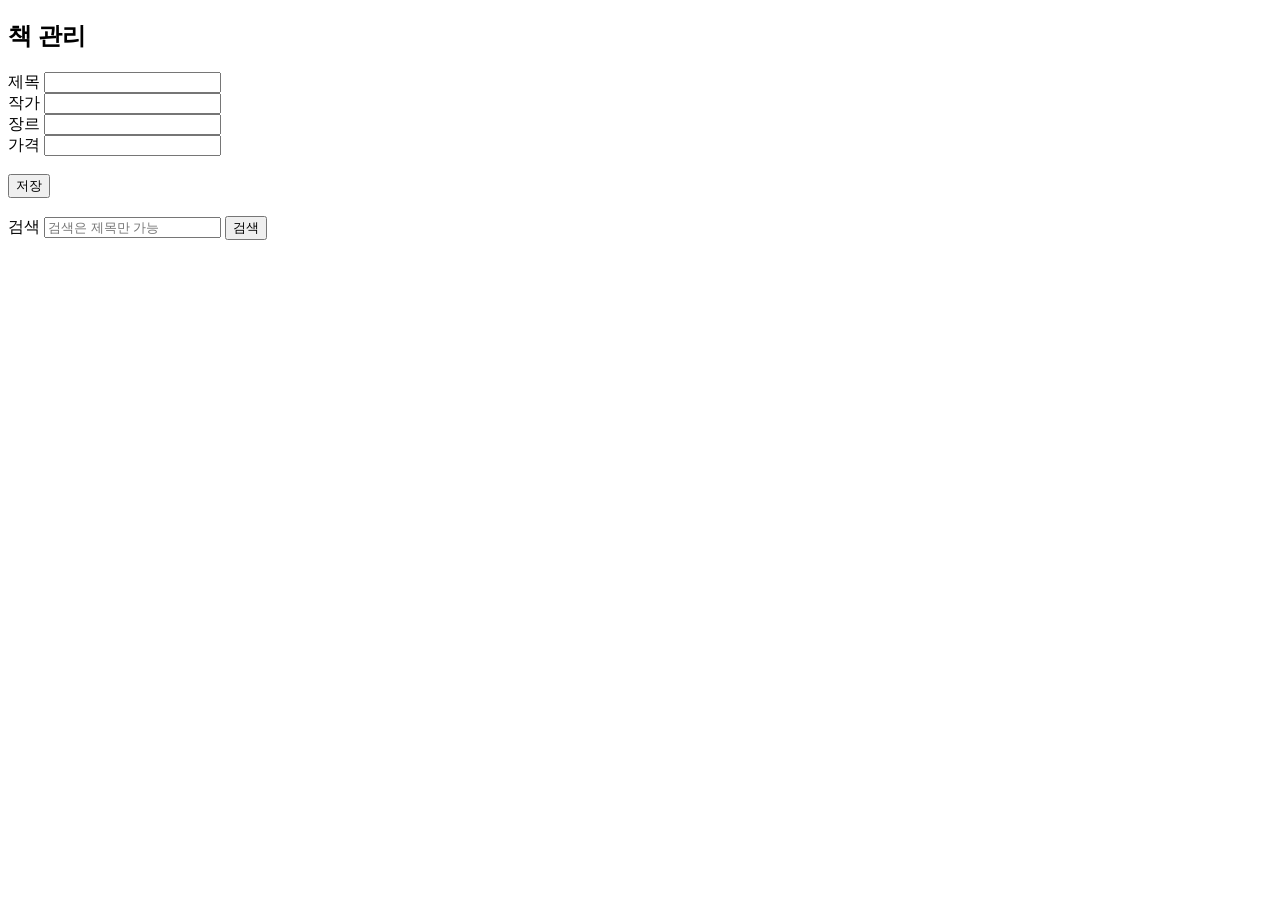
==== crud.html @ 67d53953 "익스터널 방식으로 재구성" ====
<!DOCTYPE html>

<html>
    <head>
        <meta charset="utf-8">
        <meta http-equiv="X-UA-Compatible" content="IE=edge">
        <title></title>
        <meta name="description" content="">
        <meta name="viewport" content="width=device-width, initial-scale=1">
        <link rel="stylesheet" href="">
    </head>
    <body>
        <h2>책 관리 </h2>
    <form id="form">
        <label>제목</label>
        <input type="text" id="t"><br>
        <label>작가</label>
        <input type="text" id="a"><br>
        <label>장르</label>
        <input type="text" id="g"><br>
        <label>가격</label>
        <input type="number" id="p">
        <br><br>

        <button type="submit">저장</button>

    </form><br>
    <label>검색</label>
    <input type="text" id = "surch" placeholder="검색은 제목만 가능">
    <button type="button" id="sbtn">검색</button>

    <br><br>


    <table id="datatable"><!--데이터가 담길 장소-->

    </table>

        <script src="Js.js"></script>
    </body>
</html>
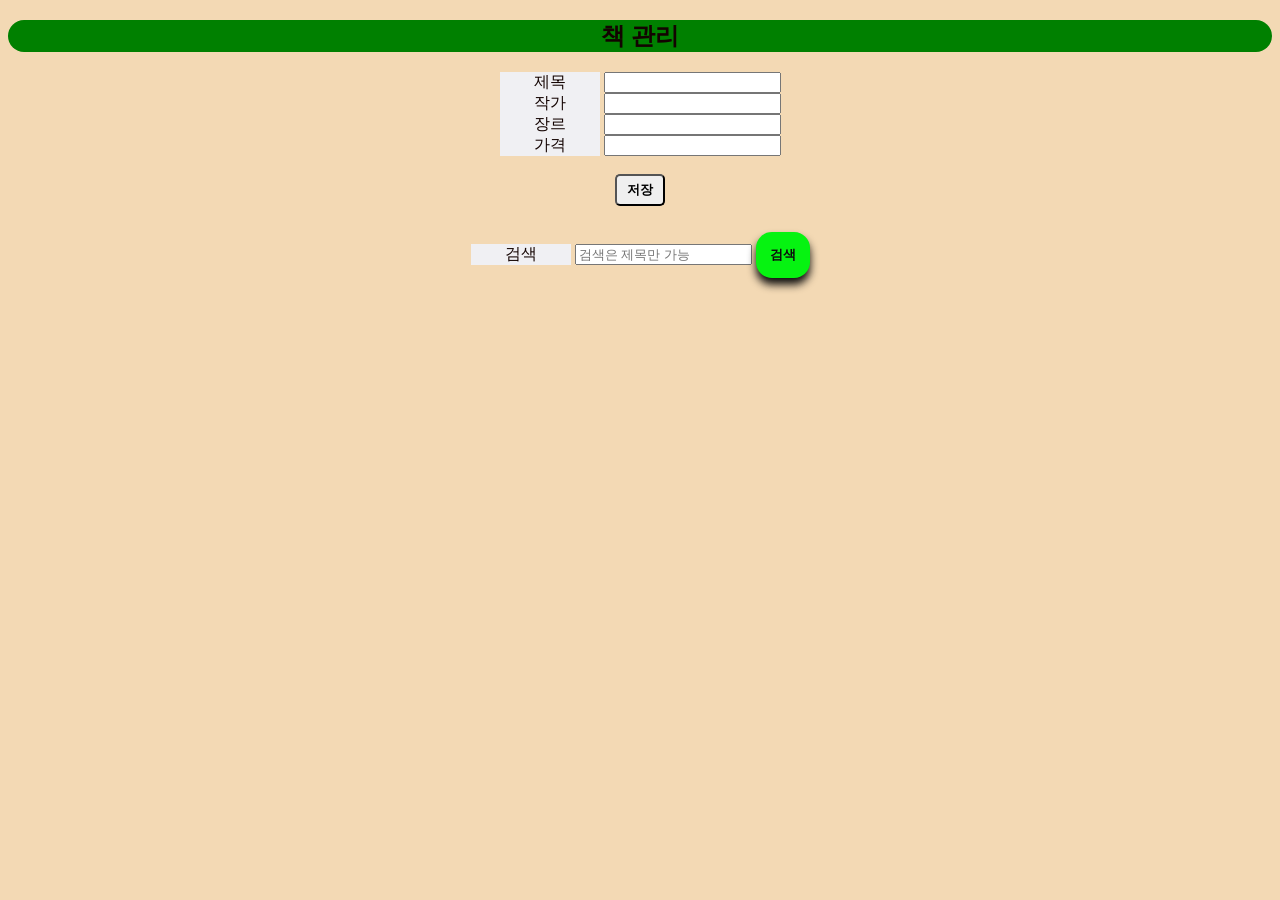
==== commit 9cadd4ff: "css적용 완료" ====
--- a/crud.html
+++ b/crud.html
@@ -7,7 +7,7 @@
         <title></title>
         <meta name="description" content="">
         <meta name="viewport" content="width=device-width, initial-scale=1">
-        <link rel="stylesheet" href="">
+        <link rel="stylesheet" href="css.css">
     </head>
     <body>
         <h2>책 관리 </h2>
--- a/css.css
+++ b/css.css
@@ -0,0 +1,90 @@
+body {
+    background-color: rgba(235, 192, 131, 0.6);
+    color: #130301;
+    text-align: center;
+}
+ 
+#input {
+    /*#중요!!*/
+    background-color: rgb(189, 235, 203);
+    border-radius: 1rem;
+    /* 모서리 둥글게 */
+    box-shadow: 0 0.4rem 0.5rem;
+    /* 은은한 그림자 */
+    padding-bottom: 15px;
+}
+ 
+#outcome {
+    background-color: rgb(201, 233, 207);
+    border-radius: 1rem;
+    box-shadow: 0 0.4rem 0.5rem;
+}
+ 
+button[type=button],
+button[type=reset] {
+    background-color: #06f311;
+    color: rgb(13, 13, 13);
+    padding: 14px;
+    margin: 8px 0;
+    border: none;
+    border-radius: 4px;
+    /*
+    cursor: pointer;
+    커서를 손가락 모양으로 만들어줌
+    필요 없어서 제거
+    */
+    box-shadow: 0 0.4rem 0.5rem;
+    /* 은은한 그림자 */
+    border-radius: 1rem;
+    /* 모서리 둥글게 */
+}
+ 
+label {
+    padding-inline: 10px;
+    /*padding-left: 10px; + padding-right: 10px;과 동일*/
+    display: inline-block;
+    width: 80px;
+    /*라벨은 인라인 테그임!!>>>> display: inline-block;를 같이 써줘야함*/
+    background-color: #f0f0f3;
+    text-align: center;
+}
+ 
+input:hover {
+    box-sizing: border-box;
+    /*font-family: inherit;이걸 쓰면 input의 박스가 커짐*/
+    background-color: rgb(112, 228, 145);
+}
+ 
+button[type=button]:hover,
+button[type=reset]:hover {
+    background-color: #2528eb;
+    transition: all 0.2s;
+}
+ 
+button:hover {
+    font-family: inherit;
+    background-color: aqua;
+}
+ 
+h2 {
+    background-color: green;
+    border-radius: 1rem;
+    /* 모서리 둥글게 */
+}
+ 
+button {
+    padding: 5px 10px;
+    border-radius: 5px;
+    font-weight: bold;
+    transition: all 0.2s;
+}
+ 
+table {
+    margin: 0 auto;
+    /*0:위아래 마진을 0으로 두겠다는 의미, auto: 양옆의 중앙을 자동으로 나누겠다*/
+}
+ 
+table th,
+table tr {
+    background-color: white;
+}
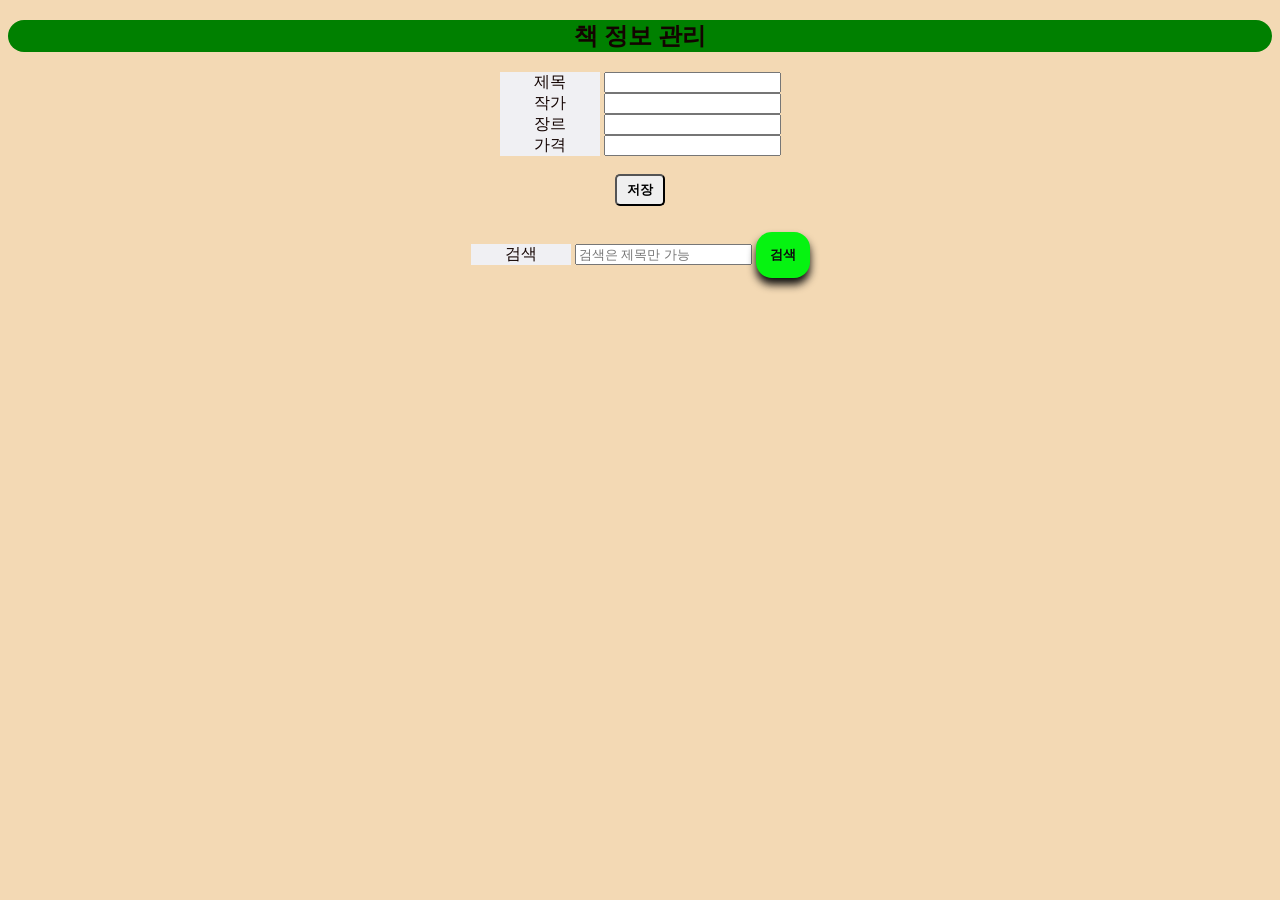
==== commit 72be5250: "css적용 완료" ====
--- a/crud.html
+++ b/crud.html
@@ -10,7 +10,7 @@
         <link rel="stylesheet" href="css.css">
     </head>
     <body>
-        <h2>책 관리 </h2>
+        <h2>책 정보 관리 </h2>
     <form id="form">
         <label>제목</label>
         <input type="text" id="t"><br>
